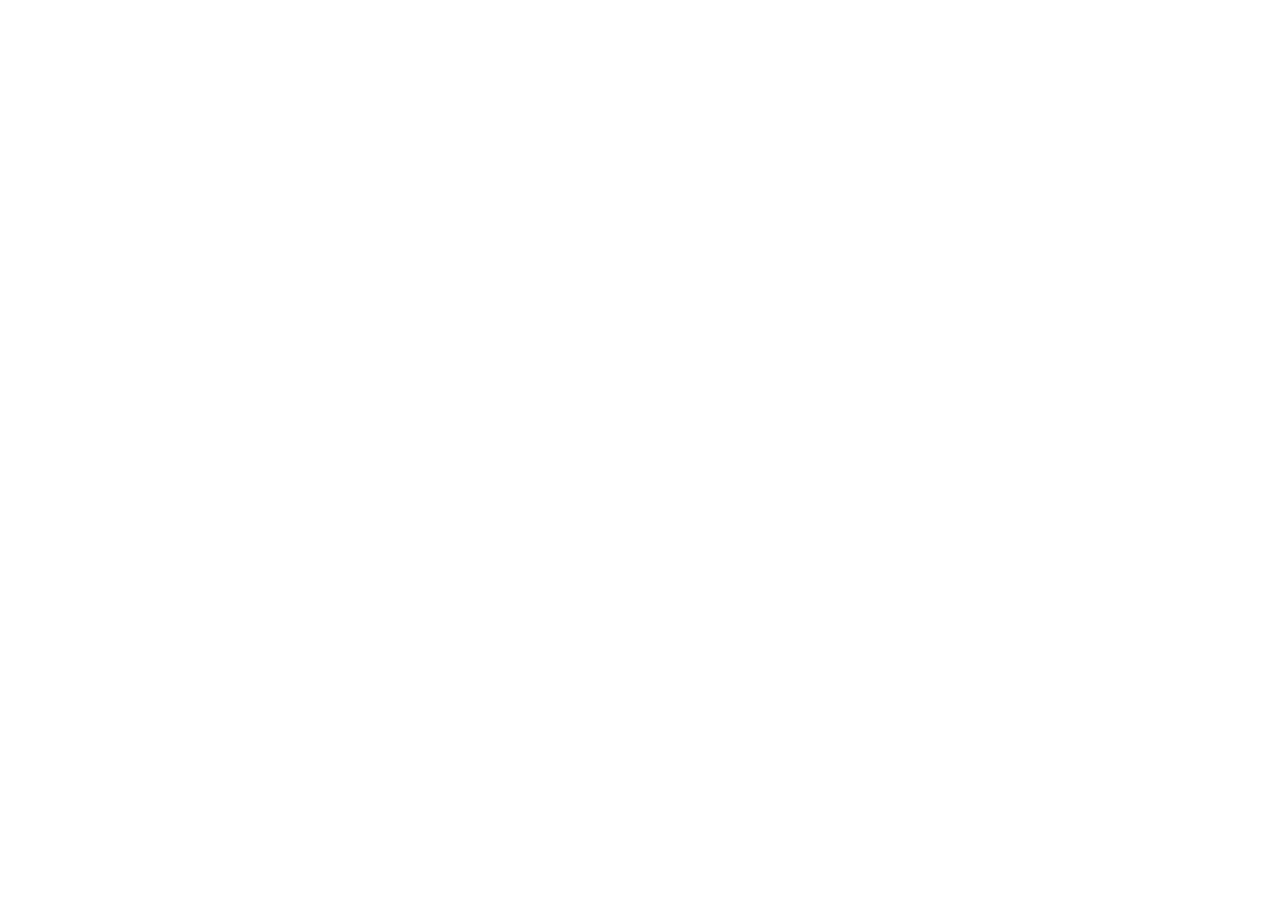
==== starter-files/nivel-5-pagina-de-perfil/index.html @ ccc51495 "Incorpora el material escrito del nivel 5 sobre la página de perfil Responsable del nivel 5 según el" ====
<!DOCTYPE html>
<html lang="es">
<head>
  <meta charset="UTF-8" />
  <meta name="viewport" content="width=device-width, initial-scale=1">
  <title>Mi página de perfil</title>
  <link rel="stylesheet" href="estilos.css" />
</head>
<body>
  <!-- Empieza con tu nombre en un h1. Agrega una imagen, tu presentación, tus hobbies y un enlace. -->
</body>
</html>
---- starter-files/nivel-5-pagina-de-perfil/estilos.css ----
/* Cuando termines el HTML, elige un color de fondo y dale estilo a tu foto. */
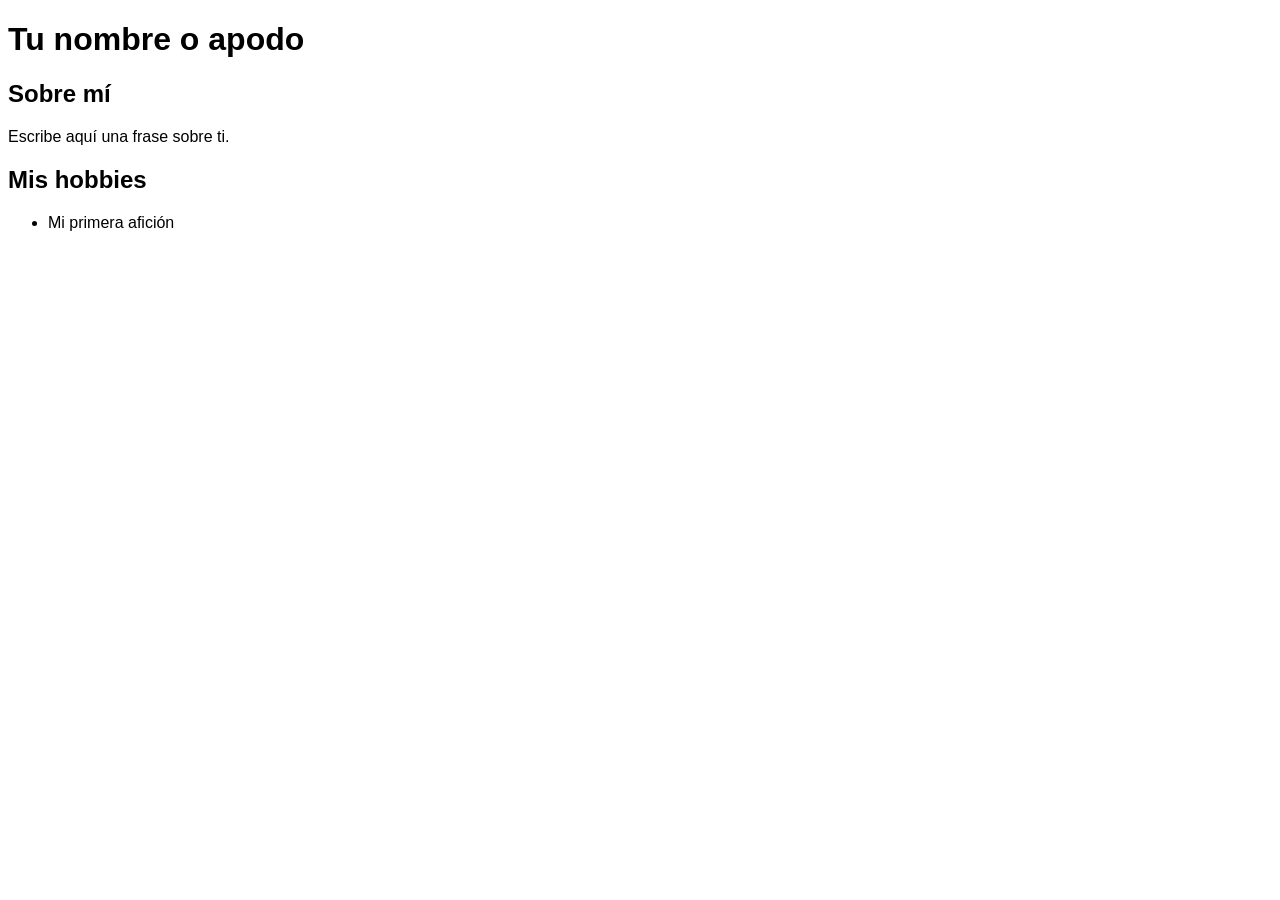
==== commit 47d45f80: "Integra el video y la práctica de perfil del nivel 5 Actualiza la duración del curso, incorpora la l" ====
--- a/starter-files/nivel-5-pagina-de-perfil/index.html
+++ b/starter-files/nivel-5-pagina-de-perfil/index.html
@@ -7,6 +7,18 @@
   <link rel="stylesheet" href="estilos.css" />
 </head>
 <body>
-  <!-- Empieza con tu nombre en un h1. Agrega una imagen, tu presentación, tus hobbies y un enlace. -->
+  <h1>Tu nombre o apodo</h1>
+  <!-- Añade una imagen con src, alt y class="foto". -->
+
+  <h2>Sobre mí</h2>
+  <p>Escribe aquí una frase sobre ti.</p>
+
+  <h2>Mis hobbies</h2>
+  <ul>
+    <li>Mi primera afición</li>
+    <!-- Agrega otras dos aficiones con li. -->
+  </ul>
+
+  <!-- Añade un enlace a tu sitio favorito. -->
 </body>
 </html>
--- a/starter-files/nivel-5-pagina-de-perfil/estilos.css
+++ b/starter-files/nivel-5-pagina-de-perfil/estilos.css
@@ -1 +1,6 @@
-/* Cuando termines el HTML, elige un color de fondo y dale estilo a tu foto. */
+body {
+  font-family: Arial, sans-serif;
+}
+
+/* Centra el texto y elige los colores del fondo y del título. */
+/* Usa la clase .foto para ajustar el ancho, redondear la imagen y añadir un borde. */
